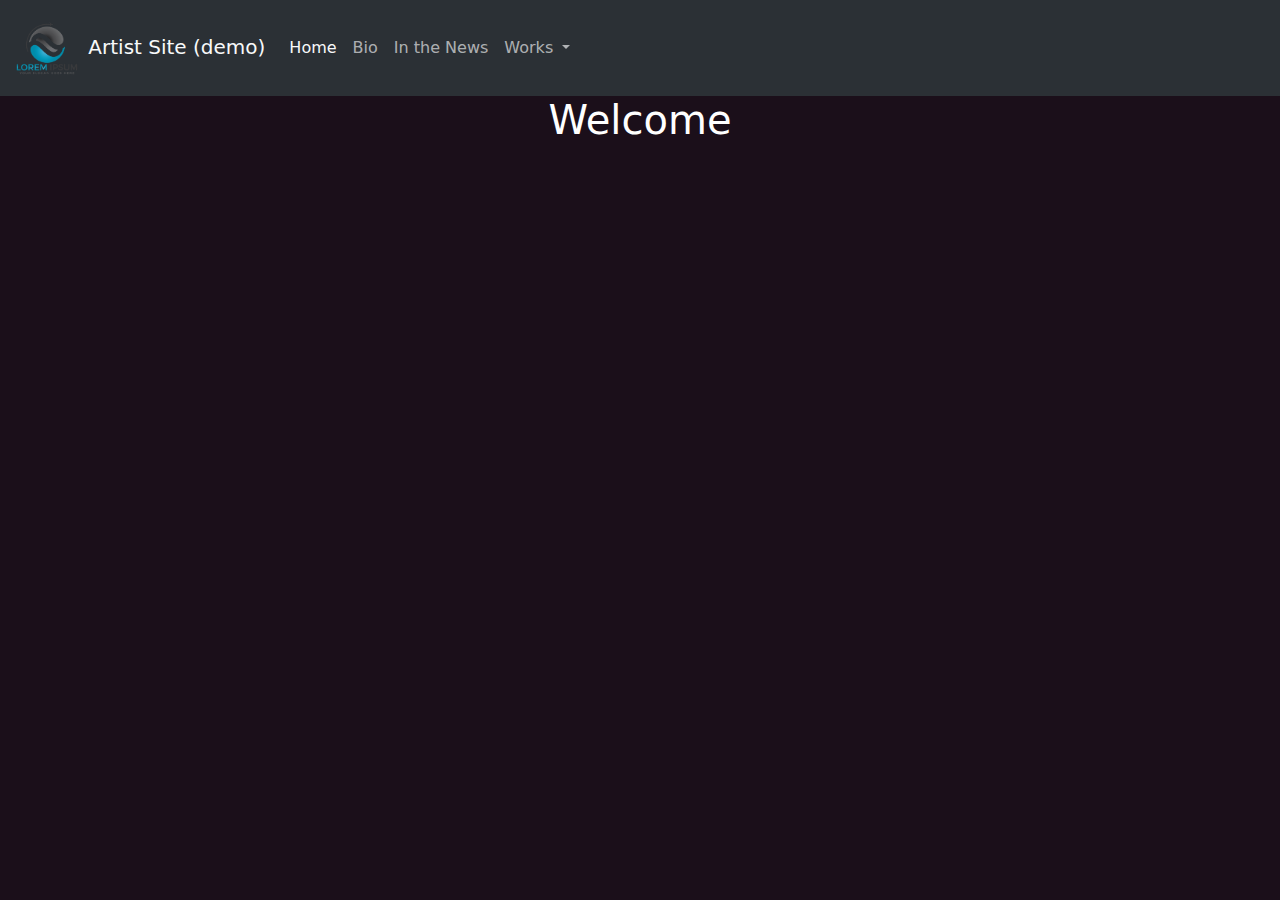
==== index.html @ 191fe553 "Menu setup" ====
<!DOCTYPE html>
<html lang="en" data-bs-theme="dark">
  <head>
    <meta charset="UTF-8" />
    <meta http-equiv="X-UA-Compatible" content="IE=edge" />
    <meta name="viewport" content="width=device-width, initial-scale=1.0" />
    <title>PauloGranadas - Music Artist Site</title>
    <!-- Bootstrap -->
    <link
      rel="stylesheet"
      href="libs/bootstrap-5.3.0-alpha1-dist/css/bootstrap.css"
    />
    <link rel="stylesheet" href="styles/style.css" />
    <!-- Font Awesome -->
    <link
      rel="stylesheet"
      href="https://cdnjs.cloudflare.com/ajax/libs/font-awesome/6.3.0/css/all.min.css"
      integrity="sha512-SzlrxWUlpfuzQ+pcUCosxcglQRNAq/DZjVsC0lE40xsADsfeQoEypE+enwcOiGjk/bSuGGKHEyjSoQ1zVisanQ=="
      crossorigin="anonymous"
      referrerpolicy="no-referrer"
    />
  </head>
  <body>
    <header>
      
      <nav class="navbar navbar-expand-lg bg-body-tertiary">
        <div class="container-fluid">
          <a class="navbar-brand" href="#">
            <img src="imgs/logos/lorem_3624673.png" alt="Logo" width="70"  class="d-inline-block align-text-center">
            Artist Site (demo)
          </a>
          <button class="navbar-toggler" type="button" data-bs-toggle="collapse" data-bs-target="#navbarNavDropdown" aria-controls="navbarNavDropdown" aria-expanded="false" aria-label="Toggle navigation">
            <span class="navbar-toggler-icon"></span>
          </button>
          <div class="collapse navbar-collapse" id="navbarNavDropdown">
            <ul class="navbar-nav">
              <li class="nav-item">
                <a class="nav-link active" aria-current="page" href="#">Home</a>
              </li>
              <li class="nav-item">
                <a class="nav-link" href="#">Bio</a>
              </li>
              <li class="nav-item">
                <a class="nav-link" href="#">In the News</a>
              </li>
              <li class="nav-item dropdown">
                <a class="nav-link dropdown-toggle" href="#" role="button" data-bs-toggle="dropdown" aria-expanded="false">
                  Works
                </a>
                <ul class="dropdown-menu">
                  <li><a class="dropdown-item" href="#">Photography</a></li>
                  <li><a class="dropdown-item" href="#">Painting</a></li>
                  <li><a class="dropdown-item" href="#">Expositions</a></li>
                </ul>
              </li>
            </ul>
          </div>
        </div>
      </nav>
        
      
    </header>
    <main>
      <h1>Welcome</h1>
    </main>
    <!-- Bootstrap Script -->
    <script src="libs/bootstrap-5.3.0-alpha1-dist/js/bootstrap.bundle.js"></script>
  </body>
</html>
---- styles/style.css ----
*:not(input){
    box-sizing: border-box;
    margin: 0;
    padding: 0;
    border: 0;
}

:root {
    --backgoundColor : rgb(27, 15, 26);
    --backgoundNav: #7c6472;
    --textcolor : #eeccdd ;
    --dark_green: #0c7973;
    --beige: #feebda;
    --green : #2a8878;
    --pink : #e782a4;
    --pink_dark : #991d42;
}
body{
    background-color: var(--backgoundColor);
}
main{
    /* background-image: url(../imgs/photos/26-4209x2769.jpg); */
    text-align: center;
    color: var(--textcolor) ;
}
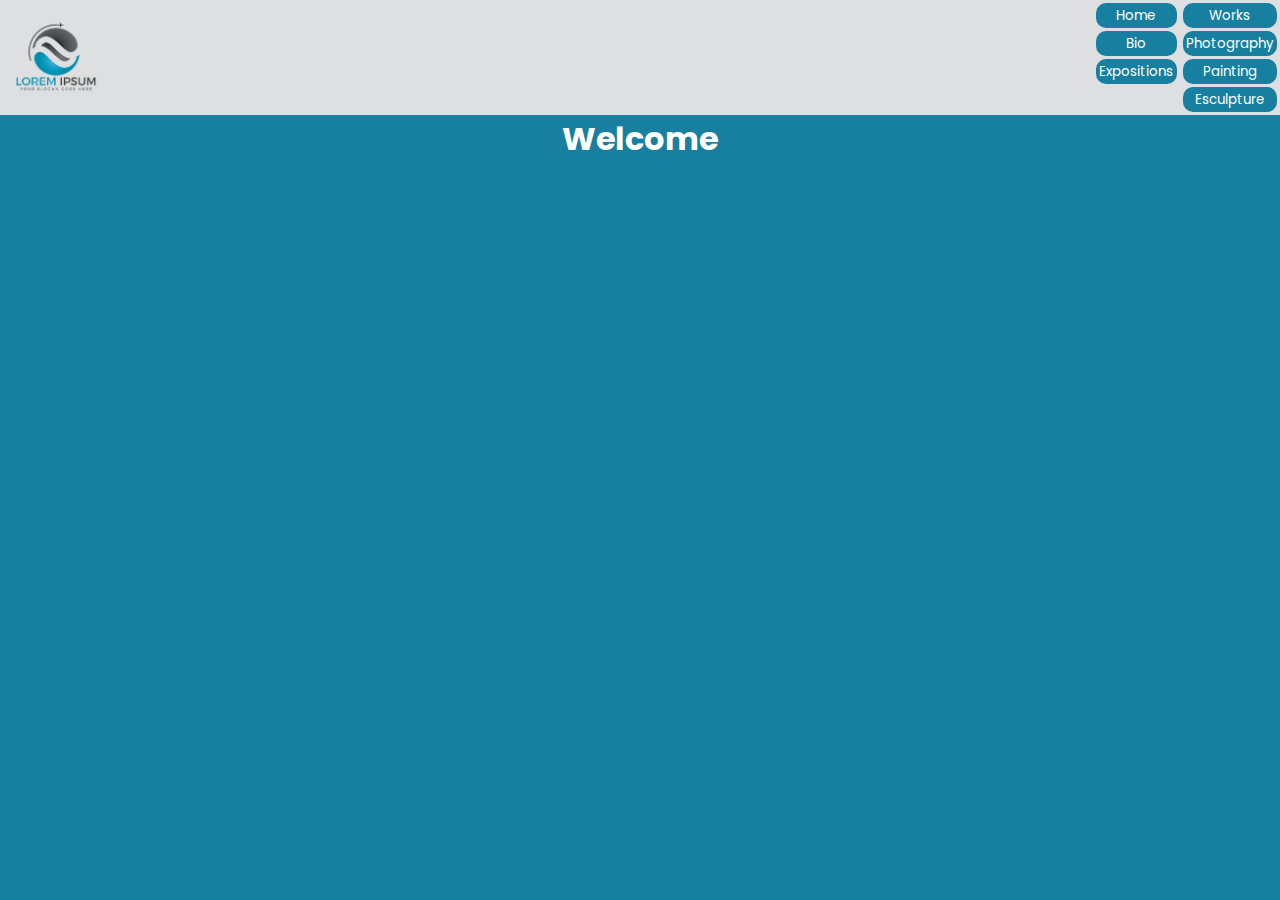
==== commit 6a40e655: "Nav v2" ====
--- a/index.html
+++ b/index.html
@@ -5,11 +5,6 @@
     <meta http-equiv="X-UA-Compatible" content="IE=edge" />
     <meta name="viewport" content="width=device-width, initial-scale=1.0" />
     <title>PauloGranadas - Music Artist Site</title>
-    <!-- Bootstrap -->
-    <link
-      rel="stylesheet"
-      href="libs/bootstrap-5.3.0-alpha1-dist/css/bootstrap.css"
-    />
     <link rel="stylesheet" href="styles/style.css" />
     <!-- Font Awesome -->
     <link
@@ -19,51 +14,33 @@
       crossorigin="anonymous"
       referrerpolicy="no-referrer"
     />
+    <!-- Google Fonts -->
+    <link rel="preconnect" href="https://fonts.googleapis.com">
+<link rel="preconnect" href="https://fonts.gstatic.com" crossorigin>
+<link href="https://fonts.googleapis.com/css2?family=Poppins:wght@300&display=swap" rel="stylesheet">
   </head>
   <body>
     <header>
-      
-      <nav class="navbar navbar-expand-lg bg-body-tertiary">
-        <div class="container-fluid">
-          <a class="navbar-brand" href="#">
-            <img src="imgs/logos/lorem_3624673.png" alt="Logo" width="70"  class="d-inline-block align-text-center">
-            Artist Site (demo)
-          </a>
-          <button class="navbar-toggler" type="button" data-bs-toggle="collapse" data-bs-target="#navbarNavDropdown" aria-controls="navbarNavDropdown" aria-expanded="false" aria-label="Toggle navigation">
-            <span class="navbar-toggler-icon"></span>
-          </button>
-          <div class="collapse navbar-collapse" id="navbarNavDropdown">
-            <ul class="navbar-nav">
-              <li class="nav-item">
-                <a class="nav-link active" aria-current="page" href="#">Home</a>
-              </li>
-              <li class="nav-item">
-                <a class="nav-link" href="#">Bio</a>
-              </li>
-              <li class="nav-item">
-                <a class="nav-link" href="#">In the News</a>
-              </li>
-              <li class="nav-item dropdown">
-                <a class="nav-link dropdown-toggle" href="#" role="button" data-bs-toggle="dropdown" aria-expanded="false">
-                  Works
-                </a>
-                <ul class="dropdown-menu">
-                  <li><a class="dropdown-item" href="#">Photography</a></li>
-                  <li><a class="dropdown-item" href="#">Painting</a></li>
-                  <li><a class="dropdown-item" href="#">Expositions</a></li>
-                </ul>
-              </li>
-            </ul>
-          </div>
-        </div>
-      </nav>
-        
-      
+     <nav>
+      <img src="imgs/logos/lorem_3624673.png" alt="Company Logo">
+      <div>
+      <ul>
+        <li><a href="#">Home</a></li>
+        <li><a href="#">Bio</a></li>
+        <li><a href="#">Expositions</a></li>       
+      </ul>
+      <ul>
+        <li>Works</li>
+        <li><a href="#">Photography</a></li>
+        <li><a href="#">Painting</a></li>
+        <li><a href="#">Esculpture</a></li>
+      </ul>
+    </div>
+     </nav>      
     </header>
     <main>
       <h1>Welcome</h1>
     </main>
-    <!-- Bootstrap Script -->
-    <script src="libs/bootstrap-5.3.0-alpha1-dist/js/bootstrap.bundle.js"></script>
+    
   </body>
 </html>
--- a/styles/style.css
+++ b/styles/style.css
@@ -4,22 +4,48 @@
     padding: 0;
     border: 0;
 }
-
 :root {
-    --backgoundColor : rgb(27, 15, 26);
-    --backgoundNav: #7c6472;
-    --textcolor : #eeccdd ;
-    --dark_green: #0c7973;
-    --beige: #feebda;
-    --green : #2a8878;
-    --pink : #e782a4;
-    --pink_dark : #991d42;
+    --backgoundColor : #1780a0;
+    --backgoundNav: #dedfe0;
+    --textcolor : #ffffff ;
+    --navBgcColor: #1780a0;
 }
 body{
     background-color: var(--backgoundColor);
+    font-family: 'Poppins', sans-serif;
+}
+nav{
+    display: flex;
+    justify-content:space-between ;
+    background-color: var(--backgoundNav);
+}
+nav div{
+    display: flex;
+    justify-content:space-between;
+    background-color: var(--backgoundNav);
+}
+nav img {
+    width: 7rem;
+    height: 7rem;
+    padding: 10px;
+}
+nav li{
+    list-style: none;
+    color: var(--navTextColor) ;
+    background-color: var(--navBgcColor);
+    border-radius: 10px;
+    color: var(--textcolor);
+    padding: 0.2rem;
+    margin: 3px;
+    height: 25px;
+    text-align: center;
+    font-size: smaller;
+}
+nav a{
+    color: var(--navTextColor);
+    text-decoration: none;
 }
 main{
-    /* background-image: url(../imgs/photos/26-4209x2769.jpg); */
     text-align: center;
     color: var(--textcolor) ;
 }
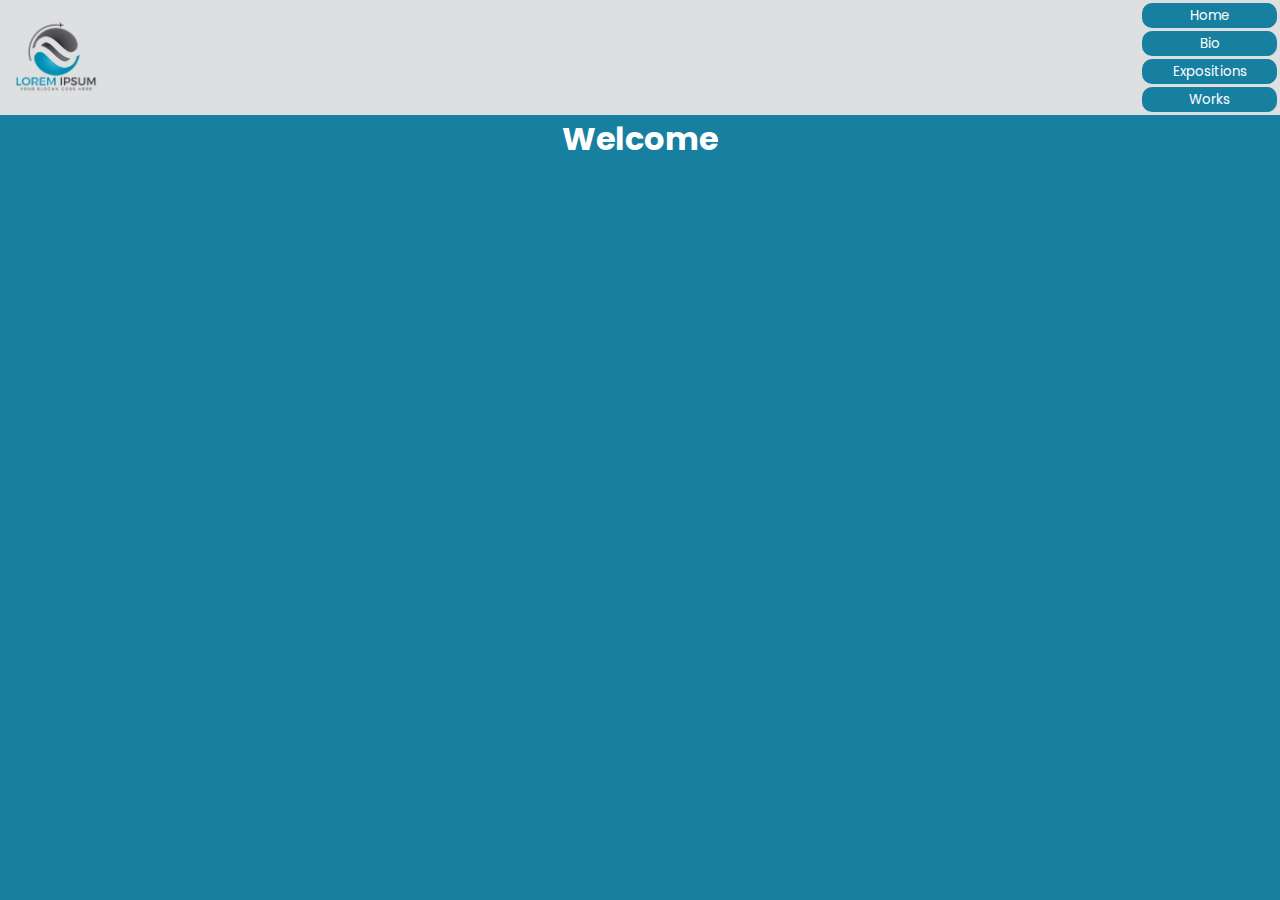
==== commit 68662b71: "update menu" ====
--- a/index.html
+++ b/index.html
@@ -28,12 +28,7 @@
         <li><a href="#">Home</a></li>
         <li><a href="#">Bio</a></li>
         <li><a href="#">Expositions</a></li>       
-      </ul>
-      <ul>
-        <li>Works</li>
-        <li><a href="#">Photography</a></li>
-        <li><a href="#">Painting</a></li>
-        <li><a href="#">Esculpture</a></li>
+        <li><a href="#">Works</a></li>
       </ul>
     </div>
      </nav>      
--- a/styles/style.css
+++ b/styles/style.css
@@ -9,6 +9,8 @@
     --backgoundNav: #dedfe0;
     --textcolor : #ffffff ;
     --navBgcColor: #1780a0;
+    --navBgcColorHover: #71b3c7;
+
 }
 body{
     background-color: var(--backgoundColor);
@@ -19,11 +21,7 @@
     justify-content:space-between ;
     background-color: var(--backgoundNav);
 }
-nav div{
-    display: flex;
-    justify-content:space-between;
-    background-color: var(--backgoundNav);
-}
+
 nav img {
     width: 7rem;
     height: 7rem;
@@ -31,12 +29,12 @@
 }
 nav li{
     list-style: none;
-    color: var(--navTextColor) ;
     background-color: var(--navBgcColor);
     border-radius: 10px;
     color: var(--textcolor);
     padding: 0.2rem;
     margin: 3px;
+    width: 15vh;
     height: 25px;
     text-align: center;
     font-size: smaller;
@@ -45,6 +43,9 @@
     color: var(--navTextColor);
     text-decoration: none;
 }
+nav li:hover{
+    background-color: var(--navBgcColorHover);
+}
 main{
     text-align: center;
     color: var(--textcolor) ;
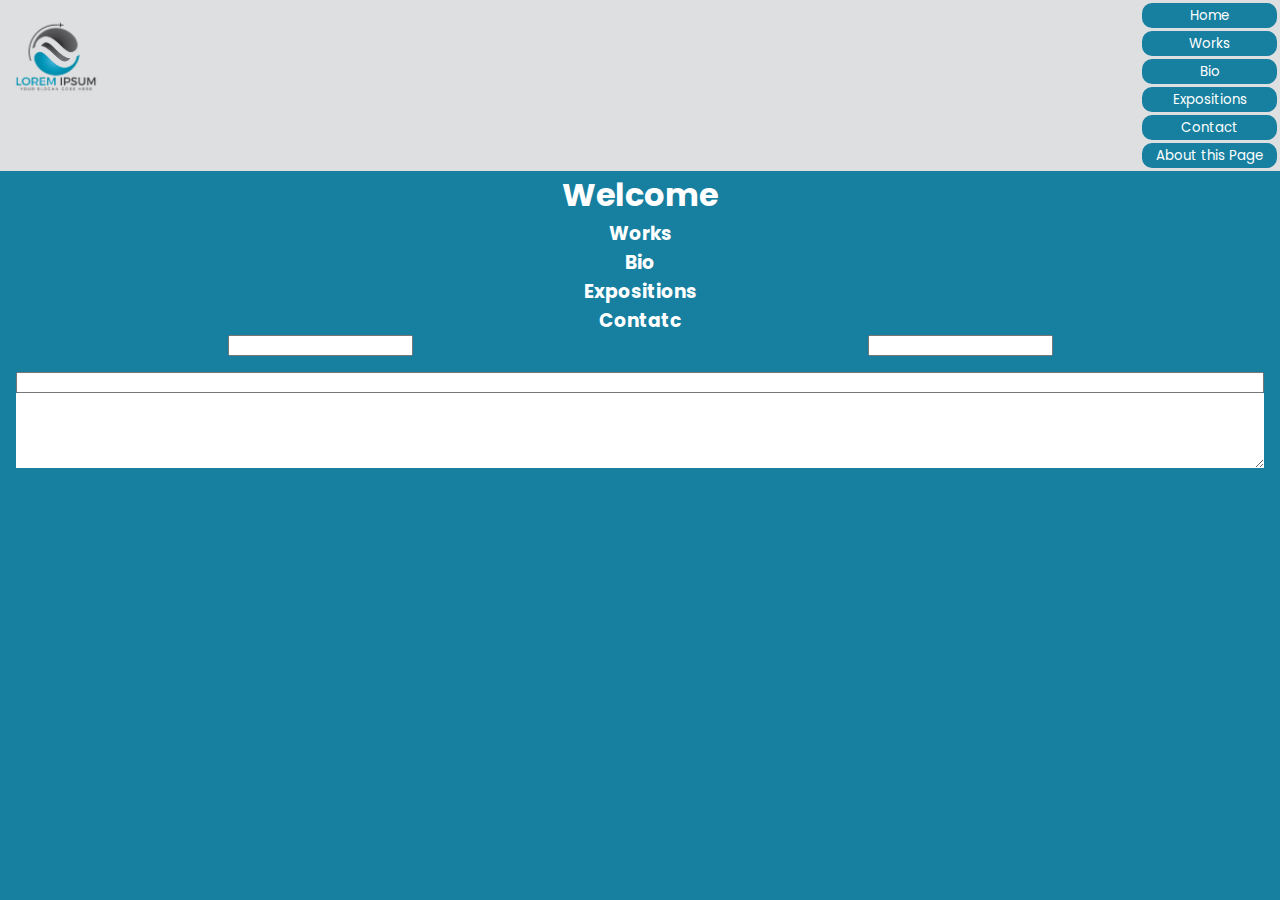
==== commit 74340f93: "body sections" ====
--- a/index.html
+++ b/index.html
@@ -26,15 +26,44 @@
       <div>
       <ul>
         <li><a href="#">Home</a></li>
+        <li><a href="#">Works</a></li>
         <li><a href="#">Bio</a></li>
-        <li><a href="#">Expositions</a></li>       
-        <li><a href="#">Works</a></li>
+        <li><a href="#">Expositions</a></li>     
+        <li><a href="#">Contact</a></li>    
+        <li><a href="#">About this Page</a></li>
       </ul>
     </div>
      </nav>      
     </header>
     <main>
-      <h1>Welcome</h1>
+      <div>
+        <h1>Welcome</h1>
+      </div>
+      <Section>
+        <h3>Works</h3>
+      </Section>
+      <section>
+        <article>
+          <h3>Bio</h3>
+        </article>
+        <article>
+          <h3>Expositions</h3>
+        </article>
+      </section>
+      <section >
+        <h3>Contatc</h3>
+        <div id="contactForm">
+
+          <input type="text"/>
+          <input type="email"/>
+        </div>
+        <div id="contactFormBottom">
+          <input type="text"/>
+          <textarea name="mailMessage" id="mailMessage" rows="5"></textarea>
+        </div>
+      </section>
+      
+
     </main>
     
   </body>
--- a/styles/style.css
+++ b/styles/style.css
@@ -50,4 +50,19 @@
     text-align: center;
     color: var(--textcolor) ;
 }
-
+#contactForm{
+    display: flex;
+}
+#contactForm input{
+    display: flex;
+    margin: 1rem;
+    margin: auto;
+}
+#contactFormBottom{
+    display: flex;
+    flex-direction: column;
+    margin: 1rem;
+}
+#contactFormBottom input{
+    gap: 0.5rem;
+}
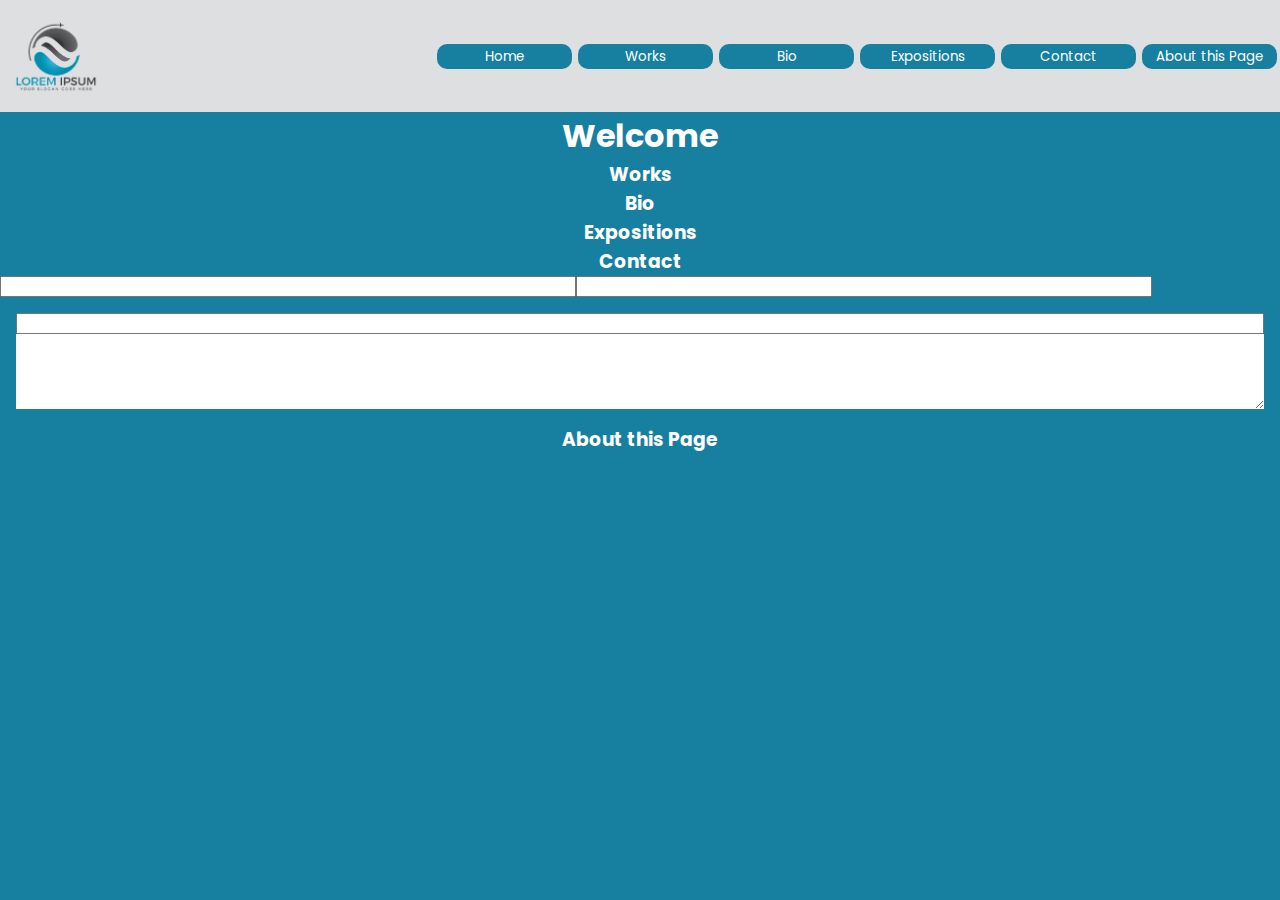
==== commit ad486133: "some updates" ====
--- a/index.html
+++ b/index.html
@@ -50,9 +50,9 @@
           <h3>Expositions</h3>
         </article>
       </section>
-      <section >
-        <h3>Contatc</h3>
-        <div id="contactForm">
+      <section id="contactForm">
+        <h3>Contact</h3>
+        <div id="contactFormHeader">
 
           <input type="text"/>
           <input type="email"/>
@@ -62,6 +62,9 @@
           <textarea name="mailMessage" id="mailMessage" rows="5"></textarea>
         </div>
       </section>
+      <section>
+        <h3>About this Page</h3>
+      </section>
       
 
     </main>
--- a/styles/style.css
+++ b/styles/style.css
@@ -20,12 +20,17 @@
     display: flex;
     justify-content:space-between ;
     background-color: var(--backgoundNav);
+    align-items: center;
 }
 
 nav img {
     width: 7rem;
     height: 7rem;
     padding: 10px;
+}
+nav ul{
+    display: flex;
+    flex-wrap: wrap;
 }
 nav li{
     list-style: none;
@@ -50,13 +55,18 @@
     text-align: center;
     color: var(--textcolor) ;
 }
-#contactForm{
+
+#contactFormHeader{
     display: flex;
+    width: 90%;
+    justify-items: center;
+
 }
-#contactForm input{
+#contactFormHeader input{
     display: flex;
-    margin: 1rem;
-    margin: auto;
+    width: 90%;
+    
+ 
 }
 #contactFormBottom{
     display: flex;
